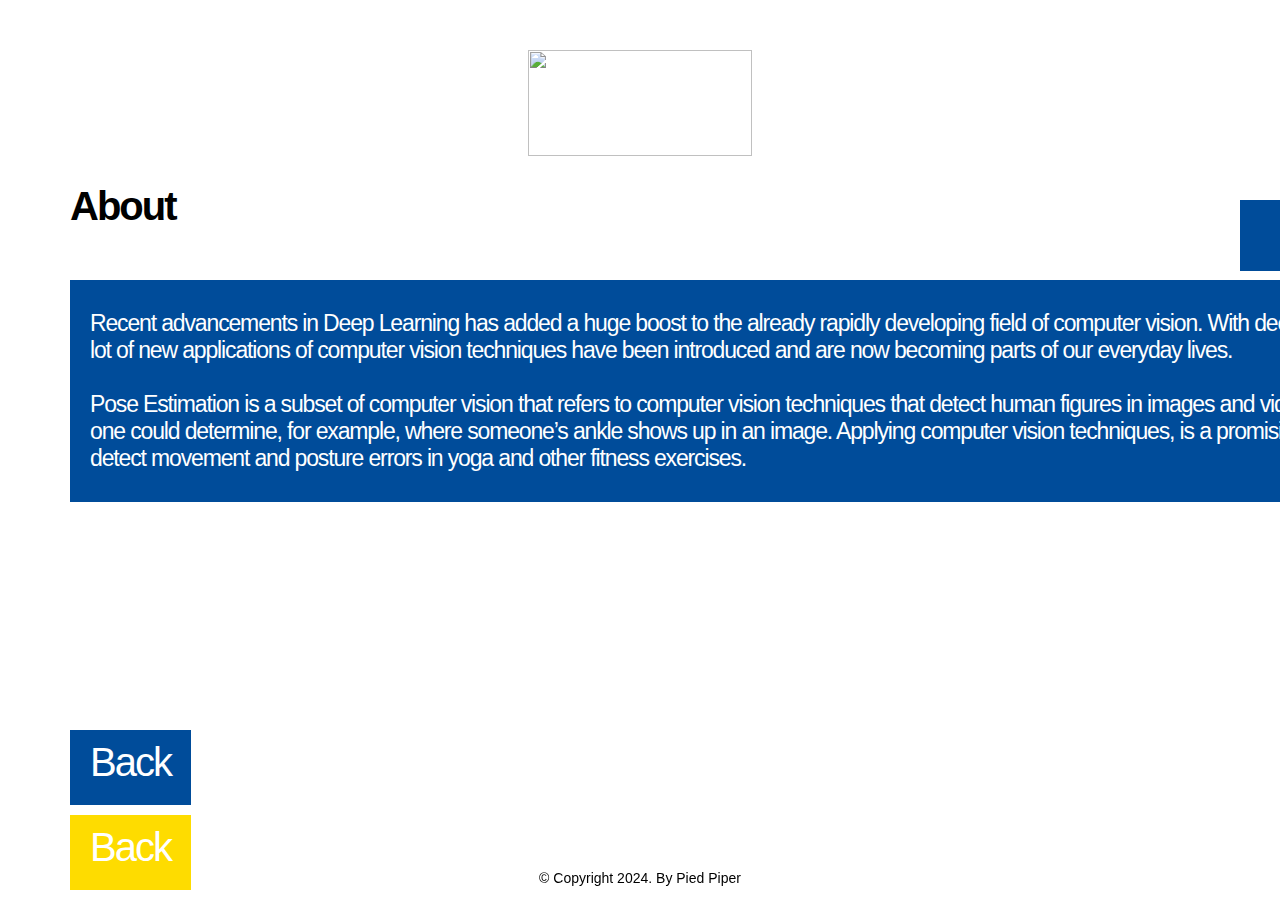
==== about.html @ d7027240 "Initial Commint" ====
<!DOCTYPE html>
<html lang="en">
<head>
    <meta charset="UTF-8">
    <meta name="viewport" content="width=device-width, initial-scale=1.0">
    <title>About</title>
    <!<link rel="icon" type="image/png" sizes="32x32" href="imgs/pied-piper-logo-32x32.png">
    <!<link rel="icon" type="image/png" sizes="16x16" href="imgs/pied-piper-logo-16x16.png">
    <link rel="stylesheet" href="style.css">
    <!<script async src="https://www.googletagmanager.com/gtag/js?id=UA-178448067-1">
    <!</script>
    <!<script>
      <!window.dataLayer = window.dataLayer || [];
      function gtag(){dataLayer.push(arguments);}
      gtag('js', new Date());
      gtag('config', 'UA-178448067-1');
    </script>
</head>
<body>
  <!img src="imgs/blob3.svg" style="position:absolute; width: 600px; height: 600px; left: -210px; top: -300px;">
  <center><img src="imgs/pied-piper-logo.jpg"; style="width: 224px; height: 106px;"></center>
  <h2 style="width:1200px; margin-bottom: 10px; font-size: 40px; left: 70px"> About</h2>

  <p style="position:absolute; font-size: 23px; width:1320px; top:280px; left:70px;">Recent advancements in Deep Learning has added
    a huge boost to the already rapidly
developing field of computer vision. With deep learning, a lot of new applications of computer
vision techniques have been introduced and are now becoming parts of our everyday lives.
<br><br>Pose
Estimation is a subset of computer vision that refers to computer vision techniques that detect
human figures in images and video, so that one could determine, for example, where someone’s
ankle shows up in an image. Applying computer vision techniques, is a promising way to detect movement and posture
errors in yoga and other fitness exercises.

  <a href="https://github.com/muhd-kifayath/Yoga-Pose-Detection" target="_blank" ><img style="width:45px; height:45px; left:1250px; top:212px; position: absolute; z-index:1;" src="imgs/logo.svg" alt="logo" /></a>
  <div><a href="https://github.com/muhd-kifayath/Yoga-Pose-Detection" target="_blank" style="width: 150px"><indexbutton style="top: 200px; left:1240px; padding-left: 65px; height: 65px; padding-top: 3px; padding-bottom: 3px; font-size:35px">GitHub</indexbutton></a></div>
  <div><a href="index.html" style="width: 150px"><indexbutton style="font-size: 40px; top:730px; left:70px">Back</indexbutton></a></div>

  <div class="buttons">
  <div><a href="index.html" style="width: 150px"><indexbutton style="font-size: 40px; left: 70px; bottom:10px; background: rgba(254, 220, 0, 1);">Back</indexbutton></a></div>
  <div></div>
</div>

</body>
<footer>&copy; Copyright 2024. By Pied Piper </footer>
</html>
---- style.css ----
canvas {
  display: block;
}

html, body {
  margin: 25px;
  /*background-color: #ce3635;*/
  background-color: #FFFFFF;
  font-family: Helvetica, sans-serif, sans-serif;
  font-size: 14px;
  overflow: hidden;
}

h1 {
  position: absolute;
  width: 800px;
  height: 100px;
  left: 70px;
  top: 0px;

  font-family: -apple-system, BlinkMacSystemFont, 'Segoe UI', Roboto, Oxygen, Ubuntu, Cantarell, 'Open Sans', 'Helvetica Neue', sans-serif;
  font-style: normal;
  font-weight: bold;
  font-size: 20px;
  line-height: 141px;
  /* identical to box height */

  letter-spacing: -0.05em;

  color: #000000;
}

h2{
  position: absolute;
  width: 800px;
  height: 76px;
  left: 99px;
  top: 135px;

  font-family: -apple-system, BlinkMacSystemFont, 'Segoe UI', Roboto, Oxygen, Ubuntu, Cantarell, 'Open Sans', 'Helvetica Neue', sans-serif;
  font-style: normal;
  font-weight: bold;
  font-size: 15px;
  line-height: 76px;
  letter-spacing: -0.05em;

  color: #000000;
}

h3{
  width: 60px;
  height: 60px;
  font-size: 45px;
  color: #000000;
  padding-left: 45px;
}

h4{
  position: absolute;
  width: 60px;
  height: 60px;
  top: 250px;
  left: 99px;
  color: #000000;
  padding-left: 45px;

  font-family: -apple-system, BlinkMacSystemFont, 'Segoe UI', Roboto, Oxygen, Ubuntu, Cantarell, 'Open Sans', 'Helvetica Neue', sans-serif;
  font-style: normal;
  font-weight: 500;
  font-size: 25px;
  line-height: 76px;
  letter-spacing: -0.05em;
}

p {
  font-size: 30px;
  font-weight: normal;
  font-family: -apple-system, BlinkMacSystemFont, 'Segoe UI', Roboto, Oxygen, Ubuntu, Cantarell, 'Open Sans', 'Helvetica Neue', sans-serif;
  text-align: justify;
  margin-top: 0px;
  margin-bottom: 100px;
  text-align: left;
  padding-left: 20px;
  padding-right: 20px;
  padding-top: 30px;
  padding-bottom: 30px;
  letter-spacing: -0.05em;
  left:99px;

  color: #FFFFFF;

  background: rgba(0, 76, 154, 1);
}

q {
  font-size: 30px;
  font-weight: normal;
  font-family: -apple-system, BlinkMacSystemFont, 'Segoe UI', Roboto, Oxygen, Ubuntu, Cantarell, 'Open Sans', 'Helvetica Neue', sans-serif;
  text-align: justify;
  margin-top: 0px;
  margin-bottom: 100px;
  text-align: left;
  padding-left: 20px;
  padding-right: 20px;
  padding-top: 30px;
  padding-bottom: 30px;
  letter-spacing: -0.05em;
  left:99px;

  color: #000000;

  background: rgba(87, 73, 174, 0.37);
}

a {
  color: black;
  text-decoration: none;
  display: inline-block;
}

footer {
  position: fixed;
  left: 0;
  bottom: 0;
  height: 30px;
  width: 100%;
  color: black;
  text-align: center;
}


indexbutton{
  position: absolute;
  font-family: -apple-system, BlinkMacSystemFont, 'Segoe UI', Roboto, Oxygen, Ubuntu, Cantarell, 'Open Sans', 'Helvetica Neue', sans-serif;
  font-style: normal;
  font-weight: 500;
  font-size: 50px;
  line-height: 65px;
  /* identical to box height */
  text-align: left;
  padding-left: 20px;
  padding-right: 20px;
  letter-spacing: -0.05em;
  height: 75px;
  left:99px;

  color: #FFFFFF;

  background: rgba(0, 76, 154, 1);

}

indexbutton:hover{
  border: 4px solid #FFFFFF;
  box-sizing: border-box;
}

.buttons {
  display: flex;
  justify-content: space-between;
}

.parent {
  width:730px;
  height:120px;
  position: absolute;
  top:170px;
  left:770px;
  text-align: center;
  align-content: center;
}

.child {
  position: absolute;
  left: 50%;
  /* bring your own prefixes */
  transform: translate(-50%, -90px);
}

.stars {
  visibility: hidden;
  left: 840px;
  bottom:0px;
  position:absolute;
  width: 188px;
  height: 210px;
  z-index: 0;
}

.stars.animated {
  visibility: visible;
  overflow: auto;
  left: 840px;
  position:absolute;
  bottom:0px;
  animation: fadein 1.5s ease;

}
/*
@keyframes fadein {
  0%   {bottom: -220px;}
  25%  {bottom: -100px;}
  50%  {bottom: 0px;}
  75%  {bottom: -100px;}
  100% {bottom: -220px;}
}*/
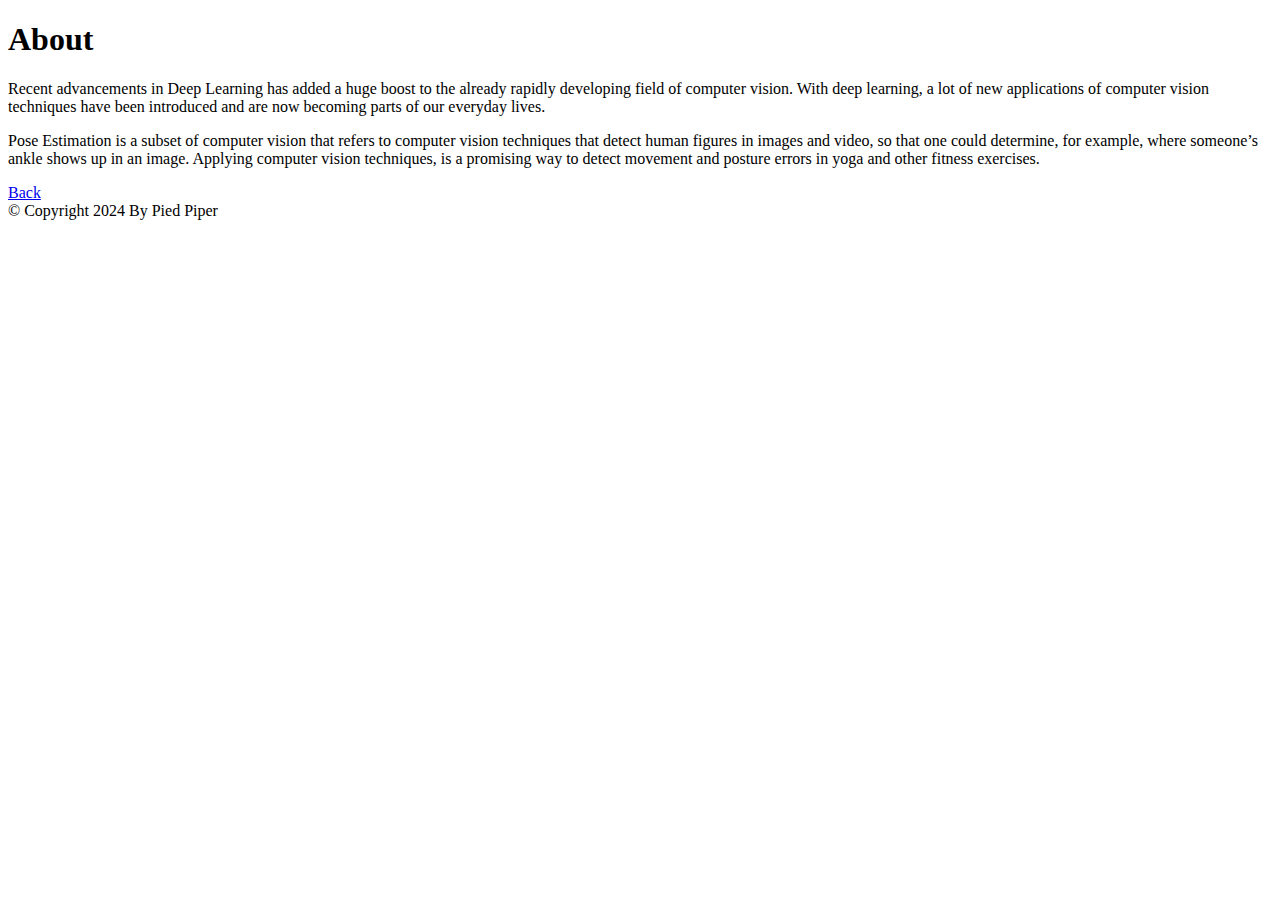
==== commit 48036e5f: "UI_update" ====
--- a/about.html
+++ b/about.html
@@ -4,9 +4,7 @@
     <meta charset="UTF-8">
     <meta name="viewport" content="width=device-width, initial-scale=1.0">
     <title>About</title>
-    <!<link rel="icon" type="image/png" sizes="32x32" href="imgs/pied-piper-logo-32x32.png">
-    <!<link rel="icon" type="image/png" sizes="16x16" href="imgs/pied-piper-logo-16x16.png">
-    <link rel="stylesheet" href="style.css">
+    <link rel="stylesheet" href="assets/style.css">
     <!<script async src="https://www.googletagmanager.com/gtag/js?id=UA-178448067-1">
     <!</script>
     <!<script>
@@ -17,29 +15,28 @@
     </script>
 </head>
 <body>
-  <!img src="imgs/blob3.svg" style="position:absolute; width: 600px; height: 600px; left: -210px; top: -300px;">
-  <center><img src="imgs/pied-piper-logo.jpg"; style="width: 224px; height: 106px;"></center>
-  <h2 style="width:1200px; margin-bottom: 10px; font-size: 40px; left: 70px"> About</h2>
+  <div class='top-container'>
+    <h1>About</h1>
+  </div>
 
-  <p style="position:absolute; font-size: 23px; width:1320px; top:280px; left:70px;">Recent advancements in Deep Learning has added
-    a huge boost to the already rapidly
-developing field of computer vision. With deep learning, a lot of new applications of computer
-vision techniques have been introduced and are now becoming parts of our everyday lives.
-<br><br>Pose
-Estimation is a subset of computer vision that refers to computer vision techniques that detect
-human figures in images and video, so that one could determine, for example, where someone’s
-ankle shows up in an image. Applying computer vision techniques, is a promising way to detect movement and posture
-errors in yoga and other fitness exercises.
+  <div class='about-description'>
+    <p>
+      Recent advancements in Deep Learning has added a huge boost to the already rapidly
+      developing field of computer vision. With deep learning, a lot of new applications of computer
+      vision techniques have been introduced and are now becoming parts of our everyday lives.
+    </p>
+    <p>
+      Pose Estimation is a subset of computer vision that refers to computer vision techniques that detect
+      human figures in images and video, so that one could determine, for example, where someone’s
+      ankle shows up in an image. Applying computer vision techniques, is a promising way to detect movement and posture
+      errors in yoga and other fitness exercises.
+    </p>
+  </div>
 
-  <a href="https://github.com/muhd-kifayath/Yoga-Pose-Detection" target="_blank" ><img style="width:45px; height:45px; left:1250px; top:212px; position: absolute; z-index:1;" src="imgs/logo.svg" alt="logo" /></a>
-  <div><a href="https://github.com/muhd-kifayath/Yoga-Pose-Detection" target="_blank" style="width: 150px"><indexbutton style="top: 200px; left:1240px; padding-left: 65px; height: 65px; padding-top: 3px; padding-bottom: 3px; font-size:35px">GitHub</indexbutton></a></div>
-  <div><a href="index.html" style="width: 150px"><indexbutton style="font-size: 40px; top:730px; left:70px">Back</indexbutton></a></div>
-
-  <div class="buttons">
-  <div><a href="index.html" style="width: 150px"><indexbutton style="font-size: 40px; left: 70px; bottom:10px; background: rgba(254, 220, 0, 1);">Back</indexbutton></a></div>
-  <div></div>
-</div>
+  <div class="button-container">
+    <a href="index.html" class="button">Back</a>
+  </div>
 
 </body>
-<footer>&copy; Copyright 2024. By Pied Piper </footer>
+<footer>&copy; Copyright 2024 By Pied Piper </footer>
 </html>
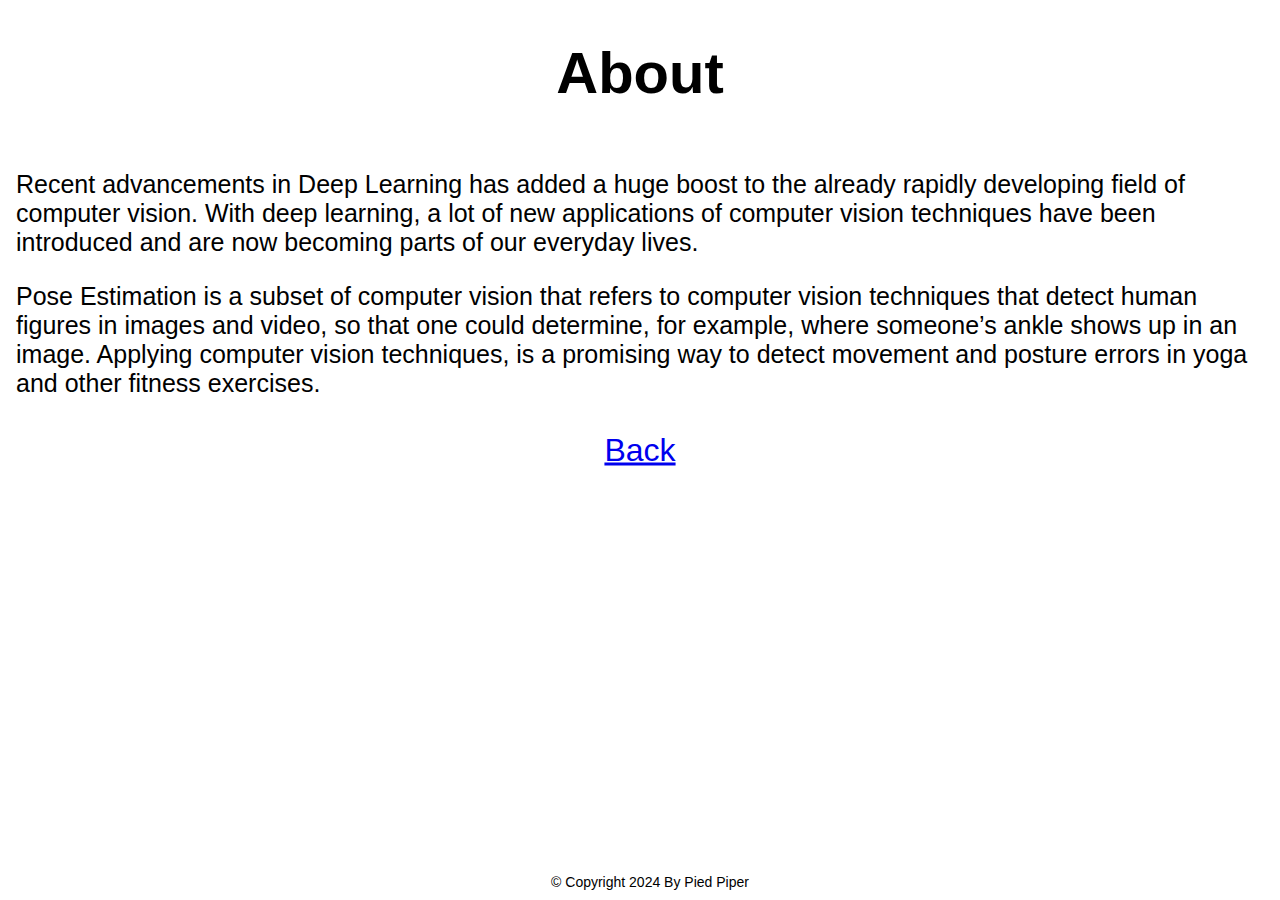
==== commit 7a6f5a3b: "model_update with timer" ====
--- a/about.html
+++ b/about.html
@@ -20,12 +20,12 @@
   </div>
 
   <div class='about-description'>
-    <p>
+    <p style="text-align: left; font-size:25px">
       Recent advancements in Deep Learning has added a huge boost to the already rapidly
       developing field of computer vision. With deep learning, a lot of new applications of computer
       vision techniques have been introduced and are now becoming parts of our everyday lives.
     </p>
-    <p>
+    <p style="text-align: left; font-size:25px">
       Pose Estimation is a subset of computer vision that refers to computer vision techniques that detect
       human figures in images and video, so that one could determine, for example, where someone’s
       ankle shows up in an image. Applying computer vision techniques, is a promising way to detect movement and posture
@@ -34,7 +34,12 @@
   </div>
 
   <div class="button-container">
-    <a href="index.html" class="button">Back</a>
+    <a href="index.html" class="button" style="margin: 0;
+  position: absolute;
+  top: 50%;
+  left: 50%;
+  -ms-transform: translate(-50%, -50%);
+  transform: translate(-50%, -50%);">Back</a>
   </div>
 
 </body>
--- a/assets/style.css
+++ b/assets/style.css
@@ -0,0 +1,148 @@
+canvas {
+  display: block;
+  text-align: center;
+}
+
+html {
+  height: 100%;
+}
+
+body {
+  margin: 0;
+  /*background-color: #ce3635;*/
+  text-align: center;
+  background-color: #FFFFFF;
+  font-family: Helvetica, sans-serif, sans-serif;
+  font-size: 14px;
+  overflow: hidden;
+  min-height: 100%;
+  display: flex;
+  flex-direction: column;
+}
+
+h1 {
+  text-align: center;
+  font-size: 3.625rem;
+}
+
+h4 {
+  font-size: 1.2rem;
+}
+
+footer {
+  padding: 10px;
+  width: 100%;
+  margin-top: auto;
+}
+
+p {
+  text-align: left;
+  padding-left: 1rem;
+  padding-right: 1rem;
+}
+
+p.feedback-description {
+  text-align: center;
+  font-size: large;
+}
+
+table {
+  margin: auto;
+}
+
+th {
+  padding: 10px;
+}
+
+td {
+  padding: 10px;
+}
+
+.yoga-title {
+  display: block;
+  width: 30%;
+  margin: auto;
+}
+
+.button {
+  display: inline-block;
+  font-size: 2rem;
+  line-height: 65px;
+  text-align: left;
+  padding-left: 1rem;
+  padding-right: 1rem;
+}
+
+.button-container {
+  /* text-align: center; */
+  align-self: flex-start;
+}
+
+.row-poses {
+  display: flex;
+  padding-top: 5%;
+}
+
+.column-poses {
+  flex: 25%;
+  padding: 10px;
+  background-size: cover;
+}
+
+.pose-description {
+  text-align: center;
+  font-size: 1.5rem;
+}
+
+.grid-container {
+  display: grid;
+  grid-template-columns: 1fr 0.5fr 1fr;
+  grid-gap: 10px;
+  padding-left: 1%;
+  padding-right: 1%;
+}
+
+.sketch-holder {
+  margin: auto;
+}
+
+.trainer-model {
+  padding-top: 20%;
+  margin: auto;
+}
+
+.feedback {
+  /* margin: auto; */
+}
+
+.homepage-btn {
+  margin: auto;
+}
+
+.yoga-header {
+  margin: auto;
+}
+
+.start-yoga {
+  padding: 0;
+  border: none;
+  background: none;
+}
+
+.accuracy {
+  margin: auto;
+  text-align: center;
+  font-size: 5rem;
+}
+
+.percent_accuracy {
+  margin: auto;
+  text-align: center;
+  font-size: 2rem;
+}
+
+.saveAccuracy{
+  margin: auto;
+  text-align: center;
+  font-size: 5rem;
+}
